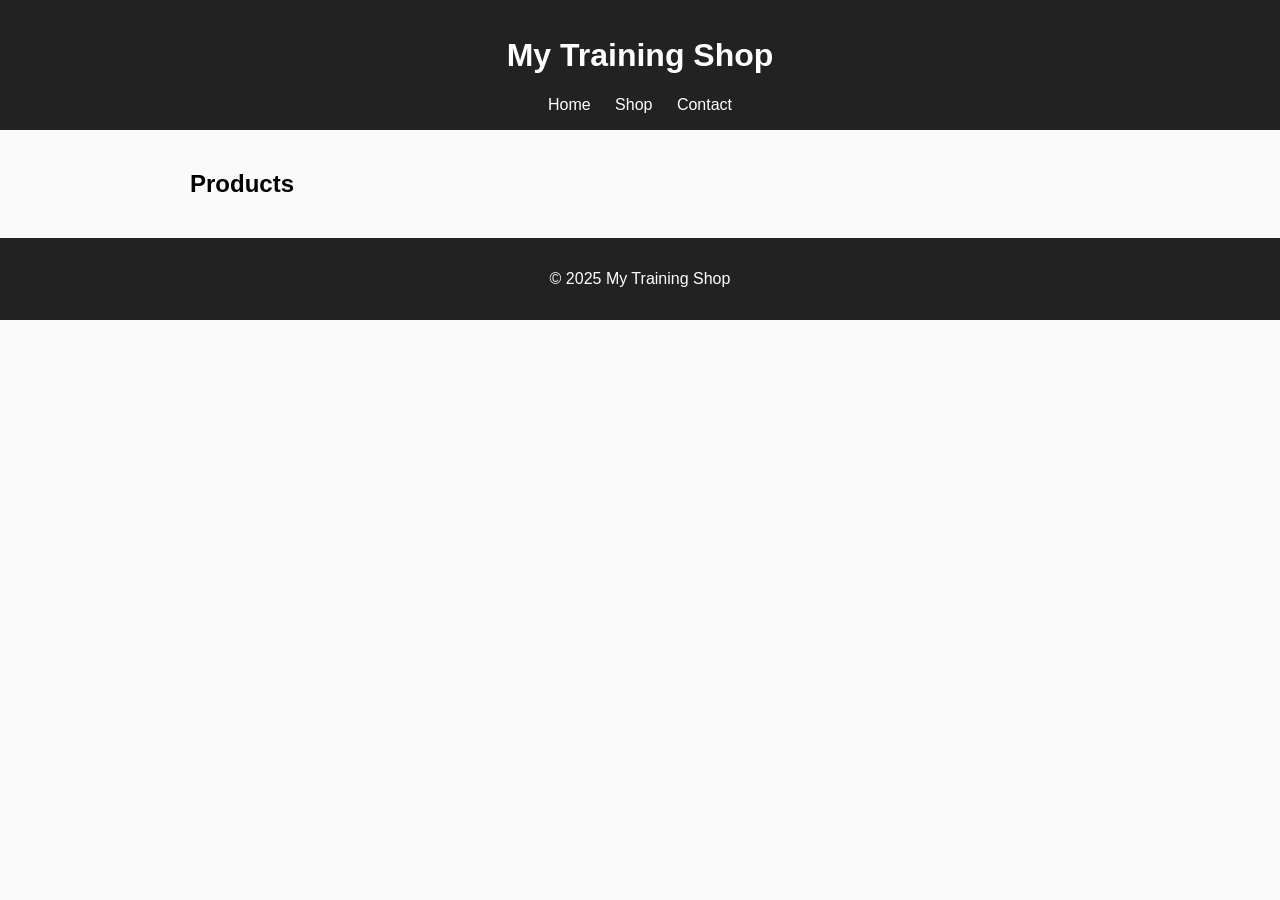
==== src/index.html @ 788478c4 "push projet git" ====
<!DOCTYPE html>
<html lang="en">
<head>
    <meta charset="UTF-8">
    <title>My Training Shop</title>
    <link rel="stylesheet" href="./assets/css/main.css">
</head>
<body>
<header>
    <h1>My Training Shop</h1>
    <nav>
        <a href="#">Home</a>
        <a href="#">Shop</a>
        <a href="#">Contact</a>
    </nav>
</header>

<div class="container">
    <h2>Products</h2>

    <!-- CONTENEUR POUR LE JS -->
    <div class="product-list" id="product-list">
        <!-- Les produits seront injectés ici par fetchProduct.js -->
    </div>

</div>

<footer>
    <p>&copy; 2025 My Training Shop</p>
</footer>

<!-- SCRIPT JS -->
<script src="./assets/js/fetchProduct.js"></script>

</body>
</html>
---- src/assets/css/main.css ----
body {
    font-family: Arial, sans-serif;
    margin: 0;
    padding: 0;
    background: #fafafa;
}

header,
footer {
    background: #222;
    color: #fff;
    padding: 1em;
    text-align: center;
}

header nav a {
    color: white;
    margin: 0 10px;
    text-decoration: none;
}

header nav a:hover {
    text-decoration: underline;
}

.container {
    padding: 20px;
    max-width: 900px;
    margin: auto;
}

.product-list {
    display: flex;
    flex-direction: column;
    gap: 20px;
}

.product-item {
    display: flex;
    border: 1px solid #ddd;
    background: #fff;
    padding: 15px;
    border-radius: 8px;
}

.product-item img {
    width: 150px;
    height: auto;
    margin-right: 20px;
    border-radius: 8px;
}

.product-info {
    flex: 1;
}

.product-title {
    font-size: 1.2em;
    margin: 0;
}

.product-price {
    color: green;
    font-weight: bold;
    margin: 5px 0;
}

.btn {
    display: inline-block;
    padding: 8px 12px;
    margin-top: 10px;
    background: #222;
    color: #fff;
    text-decoration: none;
    border-radius: 4px;
}

.btn:hover {
    background: #444;
}
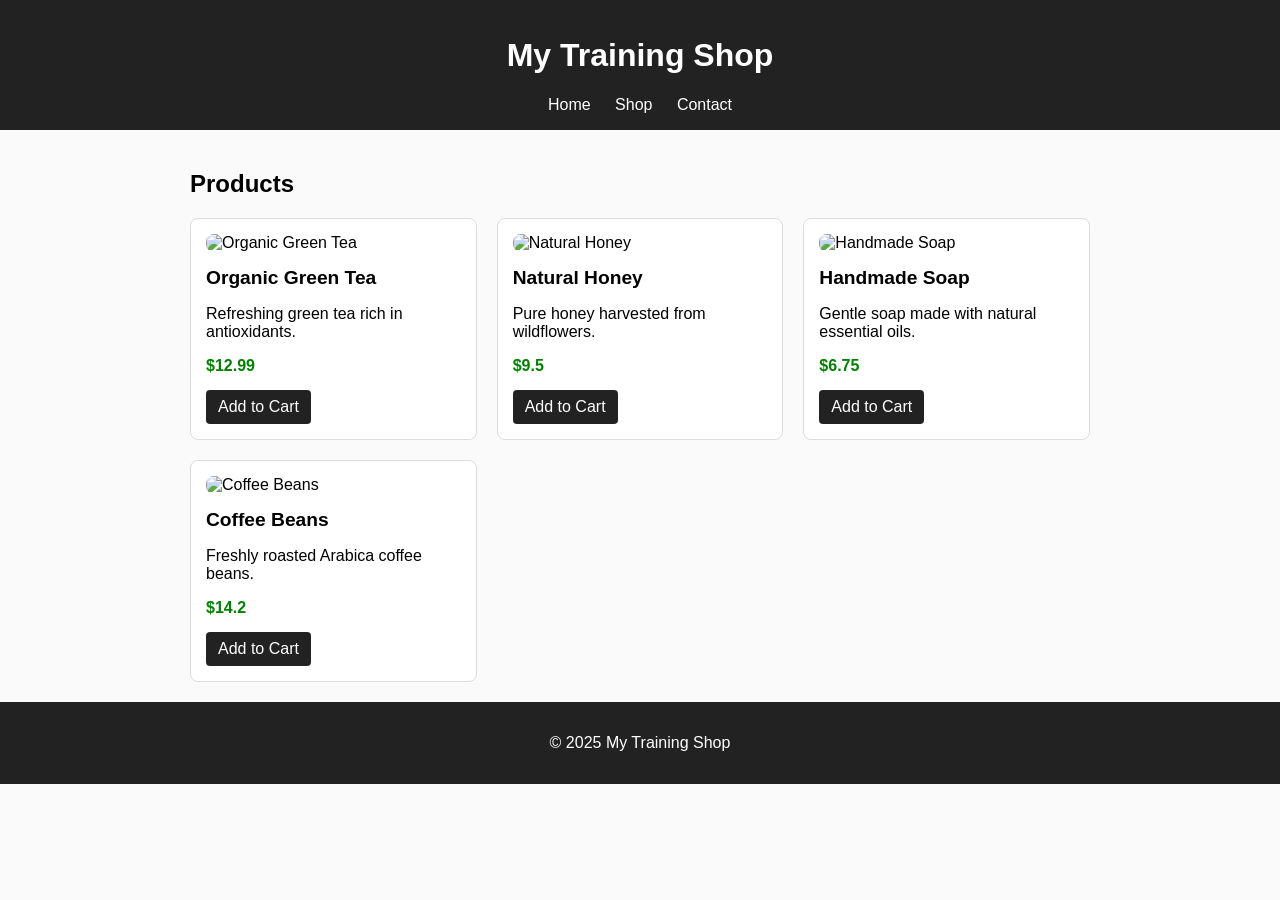
==== commit fb4749a9: "fix but fetch" ====
--- a/src/index.html
+++ b/src/index.html
@@ -18,19 +18,16 @@
 <div class="container">
     <h2>Products</h2>
 
-    <!-- CONTENEUR POUR LE JS -->
+    <!-- CONTENEUR DYNAMIQUE POUR LE JS -->
     <div class="product-list" id="product-list">
-        <!-- Les produits seront injectés ici par fetchProduct.js -->
+        <!-- Les produits seront injectés ici par fetchProducts.js -->
     </div>
-
 </div>
 
 <footer>
     <p>&copy; 2025 My Training Shop</p>
 </footer>
 
-<!-- SCRIPT JS -->
-<script src="./assets/js/fetchProduct.js"></script>
-
+<script src="./assets/js/fetchProducts.js"></script>
 </body>
 </html>
--- a/src/assets/css/main.css
+++ b/src/assets/css/main.css
@@ -30,13 +30,14 @@
 }
 
 .product-list {
-    display: flex;
-    flex-direction: column;
+    display: grid;
+    grid-template-columns: repeat(auto-fit, minmax(250px, 1fr));
     gap: 20px;
 }
 
 .product-item {
     display: flex;
+    flex-direction: column;
     border: 1px solid #ddd;
     background: #fff;
     padding: 15px;
@@ -44,9 +45,9 @@
 }
 
 .product-item img {
-    width: 150px;
+    width: 100%;
     height: auto;
-    margin-right: 20px;
+    margin-bottom: 15px;
     border-radius: 8px;
 }
 
@@ -56,7 +57,7 @@
 
 .product-title {
     font-size: 1.2em;
-    margin: 0;
+    margin: 0 0 5px 0;
 }
 
 .product-price {
@@ -73,8 +74,9 @@
     color: #fff;
     text-decoration: none;
     border-radius: 4px;
+    text-align: center;
 }
 
 .btn:hover {
     background: #444;
-}
+}
